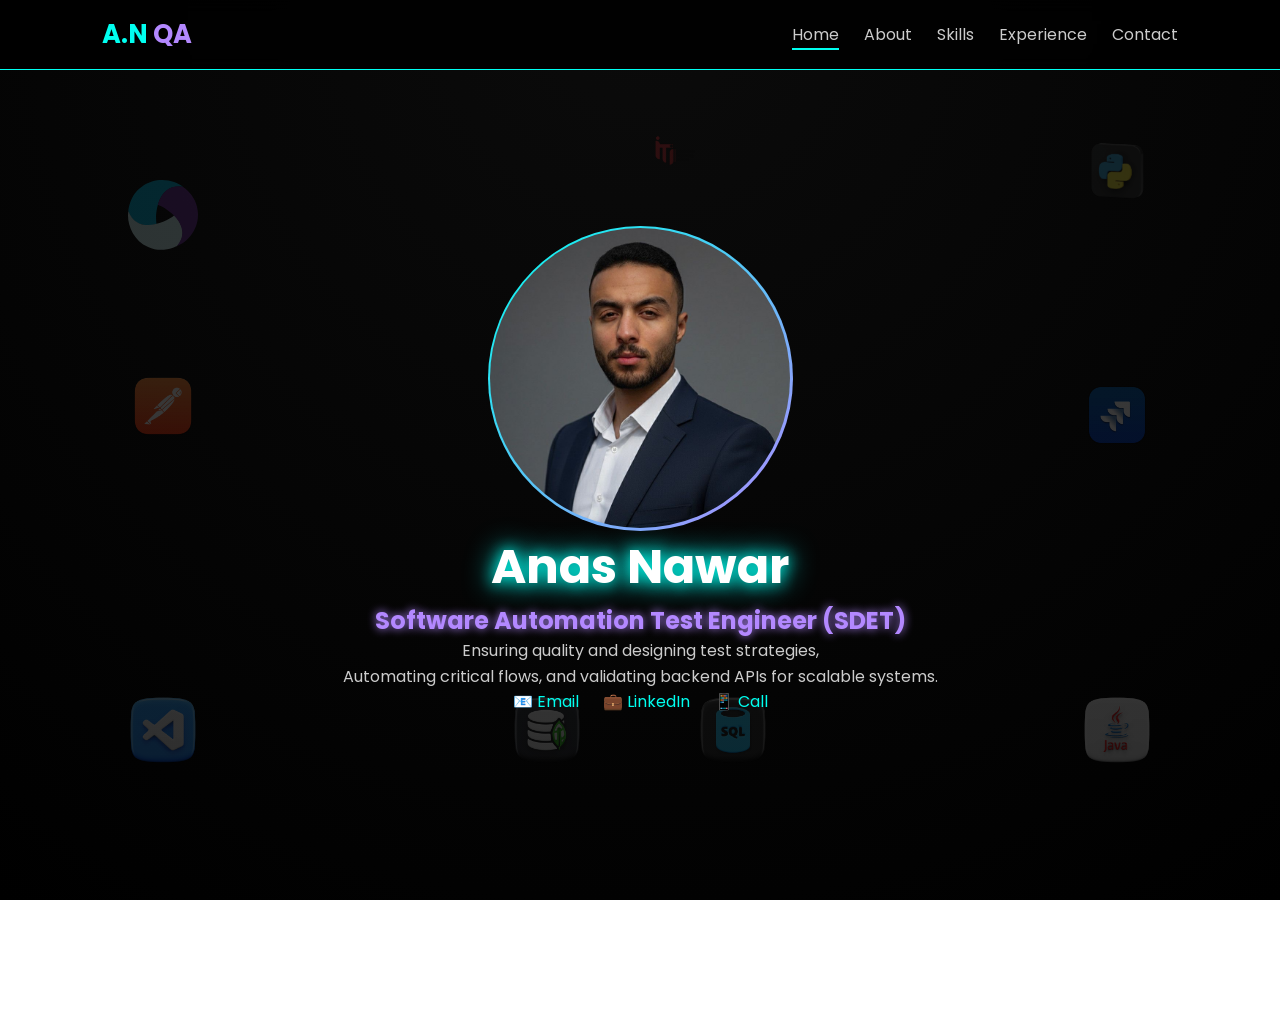
==== index.html @ 11751b0b "edit info" ====
<!DOCTYPE html>
<html lang="en">
<head>
  <meta charset="UTF-8" />
  <meta name="viewport" content="width=device-width, initial-scale=1.0" />
  <title>Anas Nawar | Software Test Automation Engineer (SDET)</title>
  <link rel="stylesheet" href="style.css" />
  <link rel="icon" type="image/png" href="assets/flutter.png">
  <script defer src="script.js"></script>
</head>
<body>
  <!-- 🌀 Preloader -->
  <div id="preloader">
    <div class="loader"><span class="initials">A.N</span></div>
  </div>

  <img src="assets/appium.svg" alt="appium" class="moving-logo flutter-logo">
  <img src="assets/python.png" alt="python" class="moving-logo python-logo">
  <img src="assets/java.png" alt="java" class="moving-logo dart-logo">
  <img src="assets/vscode.png" alt="vscode" class="moving-logo vscode-logo">
  <img src="assets/postman.png" alt="vscode" class="moving-logo postman-logo">
  <img src="assets/jira.png" alt="vscode" class="moving-logo jira-logo">
  <img src="assets/mongo.png" alt="vscode" class="moving-logo mongo-logo">
  <img src="assets/iti.png" alt="vscode" class="moving-logo iti-logo">
  <img src="assets/sql.png" alt="vscode" class="moving-logo sql-logo">
  <!-- 🧭 Navigation -->
  <header>
    <nav class="navbar">
      <div class="logo">A.N <span>QA</span></div>
      <ul>
        <li><a href="index.html" class="active">Home</a></li>
        <li><a href="about.html">About</a></li>
        <li><a href="skills.html">Skills</a></li>
        <li><a href="experience.html">Experience</a></li>
        <li><a href="contact.html">Contact</a></li>
      </ul>
    </nav>
  </header>

  <!-- 🏠 Hero Section -->
  <section id="hero" class="fade-slide">
    <div class="content">
      <div class="avatar-wrapper">
        <img src="assets/avatar.jpeg" class="avatar" />
      </div>
      <h1 class="neon">Anas Nawar</h1>
      <h2 class="subtitle">Software Automation Test Engineer (SDET)</h2>
      <p>Ensuring quality and designing test strategies, </p>
      <p>Automating critical flows, and validating backend APIs for scalable systems.</p>
      <div class="socials">
        <a href="mailto:anashazem266@gmail.com" target="_blank">📧 Email</a>
        <a href="http://www.linkedin.com/in/anasnawar" target="_blank">💼 LinkedIn</a>
        <a href="tel:002011207579789">📱 Call</a>
      </div>
    </div>
  </section>


  <!-- 🌌 Footer -->
  <footer>
    <p>Email: <a href="mailto:anashazem266@gmail.com">anashazem266@gmail.com</a> | 
       LinkedIn: <a href="http://www.linkedin.com/in/anasnawar" target="_blank">Profile</a></p>
    <p>© 2026 Anas Nawar</p>
  </footer>
</body>
</html>
---- style.css ----
@import url('https://fonts.googleapis.com/css2?family=Poppins:wght@300;500;700&display=swap');

:root {
  --vh: 1vh;
}

/* Reset & Base */
* {
  box-sizing: border-box;
  margin: 0;
  padding: 0;
}

html, body {
  height: 100%;
  font-family: 'Poppins', sans-serif;
  background: radial-gradient(circle at top, #0b0b0b, #000);
  color: #fff;
  overflow-x: hidden;
  scroll-behavior: smooth;
}

body {
  min-height: calc(var(--vh) * 100);
  display: flex;
  flex-direction: column;
}
footer {
  margin-top: auto;
}

/* Navbar */
header {
  background: rgba(0, 0, 0, 0.85);
  position: fixed;
  top: 0;
  width: 100%;
  z-index: 1000;
  backdrop-filter: blur(8px);
  border-bottom: 1px solid #00fff0;
}

.navbar {
  display: flex;
  justify-content: space-between;
  align-items: center;
  padding: 15px 8%;
}

.logo {
  color: #00fff0;
  font-size: 1.6rem;
  font-weight: 700;
}
.logo span {
  color: #b388ff;
}

.navbar ul {
  list-style: none;
  display: flex;
  gap: 25px;
}

.navbar a {
  color: #ccc;
  text-decoration: none;
  position: relative;
  transition: color 0.3s;
}
.navbar a::after {
  content: "";
  position: absolute;
  width: 0%;
  height: 2px;
  left: 0;
  bottom: -4px;
  background: #00fff0;
  transition: width 0.3s;
}
.navbar a:hover::after,
.navbar a.active::after {
  width: 100%;
}
.navbar a:hover {
  color: #00fff0;
}

.avatar-wrapper {
  text-align: center;
  margin: 0 auto;
  width: 305px;
  height: 305px;
  padding: 2px;
  /* border thickness */
  border-radius: 50%;
  background: linear-gradient(135deg, #00fff0, #b388ff);
}

.avatar {
  width: 300px;
  height: 300px;
  border-radius: 50%;
  object-fit: cover;
  background: white;
}

/* Preloader */
#preloader {
  position: fixed;
  top: 0;
  left: 0;
  width: 100%;
  height: 100%;
  background: #000;
  display: flex;
  justify-content: center;
  align-items: center;
  z-index: 9999;
}
.loader {
  width: 100px;
  height: 100px;
  border: 3px solid #00fff0;
  border-top: 3px solid #b388ff;
  border-radius: 50%;
  animation: spin 1s linear infinite;
  position: relative;
  display: flex;
  align-items: center;
  justify-content: center;
}
.initials {
  position: absolute;
  font-size: 1.3em;
  color: #00fff0;
  text-shadow: 0 0 10px #00fff0;
}
@keyframes spin {
  to { transform: rotate(360deg); }
}

/* Sections */
section {
  padding: 120px 10% 80px;
  position: relative;
  text-align: center;
}
.section-title {
  font-size: 2em;
  color: #00fff0;
  text-shadow: 0 0 10px #00fff0;
  margin-bottom: 25px;
}
p, li {
  font-size: 1rem;
  color: #ccc;
  line-height: 1.6;
}

/* Hero */
#hero {
  height: auto;
  min-height: calc(var(--vh) * 100);
  display: flex;
  justify-content: center;
  align-items: center;
  text-align: center;
}
#hero .neon {
  font-size: 3em;
  text-shadow: 0 0 15px #00fff0, 0 0 30px #00fff0;
}
.subtitle {
  color: #b388ff;
  text-shadow: 0 0 10px #b388ff;
}
.socials a {
  margin: 0 10px;
  color: #00fff0;
  text-decoration: none;
}
.socials a:hover {
  color: #b388ff;
}

/* Skills */
.skills-grid {
  display: grid;
  grid-template-columns: repeat(auto-fit, minmax(140px, 1fr));
  gap: 15px;
  text-align: center;
  margin-top: 30px;
}
.skills-grid span {
  padding: 12px;
  border: 1px solid #00fff0;
  border-radius: 10px;
  box-shadow: 0 0 10px #00fff0;
  transition: all 0.3s;
  cursor: default;
}
.skills-grid span:hover {
  background: rgba(0, 255, 240, 0.1);
  transform: scale(1.05);
  box-shadow: 0 0 20px #b388ff;
}

/* Tooltip */
.tooltip {
  position: fixed;
  background: rgba(0, 0, 0, 0.9);
  color: #00fff0;
  padding: 8px 12px;
  border-radius: 8px;
  box-shadow: 0 0 15px #00fff0;
  pointer-events: none;
  font-size: 0.9rem;
  opacity: 0;
  transition: opacity 0.2s ease;
  max-width: 250px;
}

/* Timeline (Experience) */
.timeline {
  display: flex;
  flex-direction: column;
  gap: 25px;
  margin-top: 20px;
}
.job {
  background: rgba(255, 255, 255, 0.05);
  padding: 20px;
  border-left: 4px solid #00fff0;
  box-shadow: 0 0 10px rgba(0, 255, 240, 0.4);
  text-align: left;
}
.job h3 {
  color: #b388ff;
}
.job p {
  color: #ccc;
}

/* Footer */
footer {
  text-align: center;
  padding: 30px;
  background: rgba(255,255,255,0.05);
  border-top: 1px solid #00fff0;
}
footer a {
  color: #00fff0;
  text-decoration: none;
}
footer a:hover {
  color: #b388ff;
}

/* Moving Logos */
.moving-logo {
  position: fixed;
  width: 70px;
  opacity: 0.2;
  pointer-events: none;
  transition: transform 0.25s ease-out;
  will-change: transform;
  z-index: 0;
}
.flutter-logo {
  top: 20%;
  left: 10%;
}

.dart-logo {
  bottom: 15%;
  right: 10%;
}

.vscode-logo {
  bottom: 15%;
  left: 10%;
}

.python-logo {
  top: 15%;
  right: 10%;
}

.java-logo {
  bottom: 15%;
  right: 10%;
}

.jira-logo {
  bottom: 50%;
  right: 10%;
}

.postman-logo {
  bottom: 51%;
  left: 10%;
}

.mongo-logo {
  bottom: 15%;
  left: 40%;
}

.sql-logo {
  bottom: 15%;
  right: 40%;
}

.iti-logo {
  top: 15%;
  left: 50%;
}
/* Fade-slide Animation */
.fade-slide {
  opacity: 0;
  transform: translateY(30px);
  animation: fadeSlideIn 1s forwards;
  min-height: calc((var(--vh) * 100) - 160px);
  display: flex;
  flex-direction: column;
  justify-content: center;   /* center vertically */
  align-items: center;       /* center horizontally */
  text-align: center;
}

.skills-slide {
  opacity: 0;
  transform: translateY(30px);
  animation: fadeSlideIn 1s forwards;
   min-height: calc((var(--vh) * 100) - 160px);
  display: flex;
  flex-direction: column;
  justify-content: center;   /* center vertically */
  text-align: center;
}
.centerd{
  position: relative;
  vertical-align: middle;
  alignment-baseline: central;
  align-content: center;
  align-items: center;
  align-content: center;
  align-self: center;
  text-align: center;
}

.certificates-wrap{
  text-align: center;
}

.certificates-list{
  display: inline-block; 
  text-align: left;     
  margin: 0;
  padding-left: 18px;   
}

.certificates-list li{
  margin: 6px 0;      
}

.footer-style {
  position: static;
  bottom: auto;
  width: 100%;
  text-align: center;
  padding: 12px;
}


@keyframes fadeSlideIn {
  to {
    opacity: 1;
    transform: translateY(0);
  }
}

@media (max-height: 650px) {
  /* Prevent double vertical centering on short screens */
  #hero {
    height: auto;
    min-height: calc(var(--vh) * 100);
    justify-content: flex-start;
    align-items: center;
    /* Provide safe top padding that keeps content below fixed header */
    padding: clamp(110px, calc(var(--vh) * 16), 140px) 6% 64px;
  }

  .fade-slide {
    min-height: auto;
    justify-content: flex-start;
  }

  /* Scale avatar down for short heights (works for 425x587, 1024x587, 1440x587) */
  .avatar-wrapper {
    width: clamp(200px, calc(var(--vh) * 34), 260px);
    height: clamp(200px, calc(var(--vh) * 34), 260px);
    margin-bottom: 18px;
  }

  .avatar {
    width: calc(clamp(200px, calc(var(--vh) * 34), 260px) - 4px);
    height: calc(clamp(200px, calc(var(--vh) * 34), 260px) - 4px);
  }

  /* Reduce crowding for paragraph on short heights */
  #hero p {
    margin-bottom: 12px;
    margin-inline: auto;
  }

  /* Disable sticky footer-style on short heights to prevent crowding */
  .footer-style {
    position: static;
    bottom: auto;
    margin-top: 18px;
  }
}

/* Responsive */
@media (max-width: 768px) {
  .navbar ul {
    gap: 10px;
  }
  .skills-grid {
    grid-template-columns: repeat(auto-fit, minmax(110px, 1fr));
  }

  #hero {
    height: auto;
    min-height: calc(var(--vh) * 100);
    justify-content: flex-start;
    padding: clamp(120px, 18vw, 140px) 6% 78px;
  }

  .fade-slide {
    min-height: auto;
    justify-content: flex-start;
  }

  #hero p {
    max-width: 42ch;
    margin-inline: auto;
  }

  .footer-style {
    position: static;
    bottom: auto;
    margin-top: 24px;
  }

  .avatar-wrapper {
    width: 260px;
    height: 260px;
    margin-bottom: 18px;
  }

  .avatar {
    width: 256px;
    height: 256px;
  }

  .moving-logo {
    opacity: 0.12;
    filter: blur(0.4px);
  }
}

@media (max-width: 768px) and (max-height: 650px) {
  #hero {
    padding-top: 118px;
    padding-bottom: 64px;
  }

  .avatar-wrapper {
    width: 240px;
    height: 240px;
  }

  .avatar {
    width: 236px;
    height: 236px;
  }

  #hero p {
    margin-bottom: 12px;
  }
}



.tools-grid {
  display: grid;
  grid-template-columns: repeat(auto-fit, minmax(120px, 1fr));
  text-align: center;
}



@media (max-width: 480px) {
  html, body {
    overflow-x: hidden;
  }

  .navbar {
    flex-wrap: wrap;
    justify-content: center;
    row-gap: 7px;
    padding: 9px 4%;
  }

  .logo {
    width: 100%;
    text-align: center;
    font-size: 1.25rem;
    line-height: 1.1;
  }

  .navbar ul {
    width: 100%;
    flex-wrap: wrap;
    justify-content: center;
    gap: 6px 12px;
    max-width: 100%;
  }

  .navbar a {
    display: inline-block;
    font-size: 0.86rem;
    line-height: 1.2;
    white-space: nowrap;
  }

  #hero {
    height: auto;
    min-height: calc(var(--vh) * 100);
    display: flex;
    align-items: center;
    justify-content: flex-start;
    padding: clamp(88px, 23vw, 104px) 6% 72px;
  }

  .fade-slide {
    min-height: auto;
    display: flex;
    flex-direction: column;
    width: 100%;
    justify-content: flex-start;
  }

  #hero .neon {
    font-size: clamp(2rem, 9vw, 2.55rem);
    line-height: 1.14;
    margin-bottom: 8px;
    overflow-wrap: anywhere;
  }

  .subtitle {
    font-size: clamp(1.25rem, 6.8vw, 1.8rem);
    line-height: 1.25;
    margin-bottom: 12px;
    overflow-wrap: anywhere;
  }

  #hero p {
    font-size: 0.92rem;
    max-width: 28ch;
    margin-top: 10px;
    margin-bottom: 18px;
    margin-inline: auto;
    line-height: 1.55;
    overflow-wrap: anywhere;
  }

  .socials {
    display: flex;
    flex-wrap: wrap;
    justify-content: center;
    gap: 10px 14px;
    margin-top: 14px;
  }

  .socials a {
    margin: 0;
    line-height: 1.35;
    white-space: nowrap;
  }

  .avatar-wrapper {
    width: 220px;
    height: 220px;
    margin-bottom: 18px;
  }

  .avatar {
    width: 216px;
    height: 216px;
  }

  .moving-logo {
    width: 42px;
    opacity: 0.08;
    filter: blur(0.5px);
    z-index: 0;
    pointer-events: none;
    transition: none;
  }

  .flutter-logo { top: 10%; left: 10px; }
  .python-logo { top: 10%; right: 10px; }
  .iti-logo { top: 26%; left: 8px; }
  .jira-logo { top: 26%; right: 8px; }
  .postman-logo { top: 64%; left: 8px; }
  .java-logo { top: 64%; right: 8px; }
  .mongo-logo { bottom: 16%; left: 10px; }
  .sql-logo { bottom: 16%; right: 10px; }
  .vscode-logo { bottom: 4%; left: 12px; }
  .dart-logo { bottom: 4%; right: 12px; }

  section,
  #hero {
    position: relative;
    z-index: 2;
  }

  .footer-style {
    position: static;
    bottom: auto;
    margin-top: 20px;
  }
}

@media (max-width: 480px) and (max-height: 650px) {
  /* Ensure the hero stack fills the viewport height so footer can be pushed down */
  #hero {
    min-height: calc(var(--vh) * 100);
    display: flex;
    align-items: stretch;
    padding-bottom: 32px;
  }

  .fade-slide {
    flex: 1;
    width: 100%;
    display: flex;
    flex-direction: column;
    justify-content: flex-start;
    align-items: stretch;
  }

  #hero p {
    margin-bottom: 10px;
  }

  .socials {
    gap: 8px 12px;
    margin-top: 10px;
  }

  /* Push footer/contact block to the bottom of the hero stack */
  .footer-style {
    position: static;
    bottom: auto;
    margin-top: auto;
    padding: 10px 12px calc(10px + env(safe-area-inset-bottom));
  }
}

@media (max-width: 360px) {
  .navbar {
    row-gap: 5px;
    padding: 8px 3%;
  }

  .navbar ul {
    gap: 5px 9px;
    max-width: 100%;
  }

  .navbar a {
    font-size: 0.8rem;
  }

  #hero {
    padding-top: clamp(84px, 26vw, 98px);
    padding-left: 5%;
    padding-right: 5%;
  }

  .moving-logo {
    width: 38px;
  }

  .avatar-wrapper {
    width: 190px;
    height: 190px;
  }

  .avatar {
    width: 186px;
    height: 186px;
  }
}
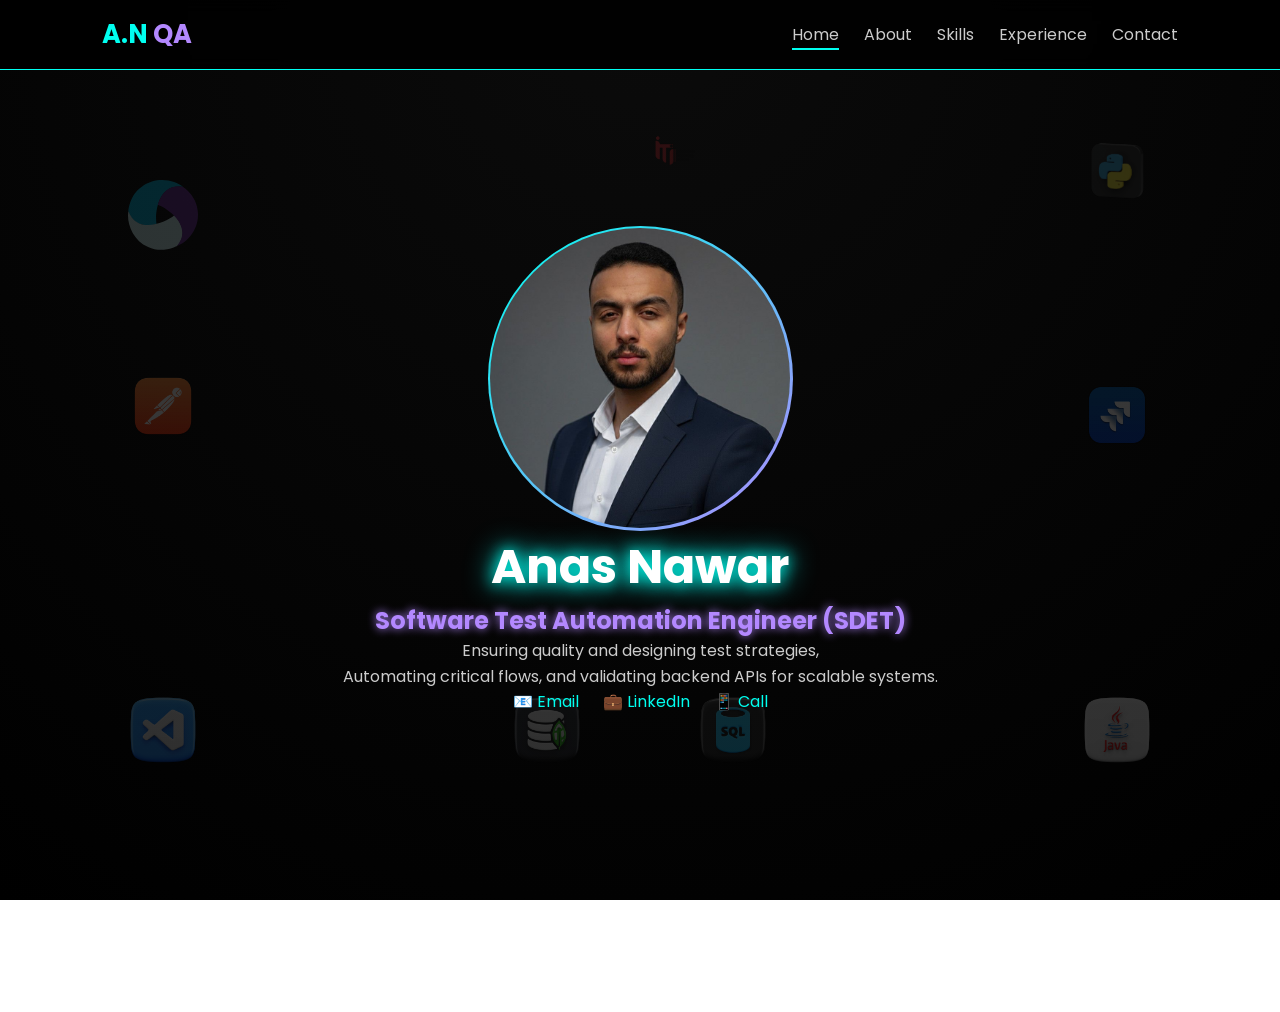
==== commit 5eb109ab: "gdgdg" ====
--- a/index.html
+++ b/index.html
@@ -44,13 +44,13 @@
         <img src="assets/avatar.jpeg" class="avatar" />
       </div>
       <h1 class="neon">Anas Nawar</h1>
-      <h2 class="subtitle">Software Automation Test Engineer (SDET)</h2>
+      <h2 class="subtitle">Software Test Automation Engineer (SDET)</h2>
       <p>Ensuring quality and designing test strategies, </p>
       <p>Automating critical flows, and validating backend APIs for scalable systems.</p>
       <div class="socials">
         <a href="mailto:anashazem266@gmail.com" target="_blank">📧 Email</a>
         <a href="http://www.linkedin.com/in/anasnawar" target="_blank">💼 LinkedIn</a>
-        <a href="tel:002011207579789">📱 Call</a>
+        <a href="tel:201120757978">📱 Call</a>
       </div>
     </div>
   </section>
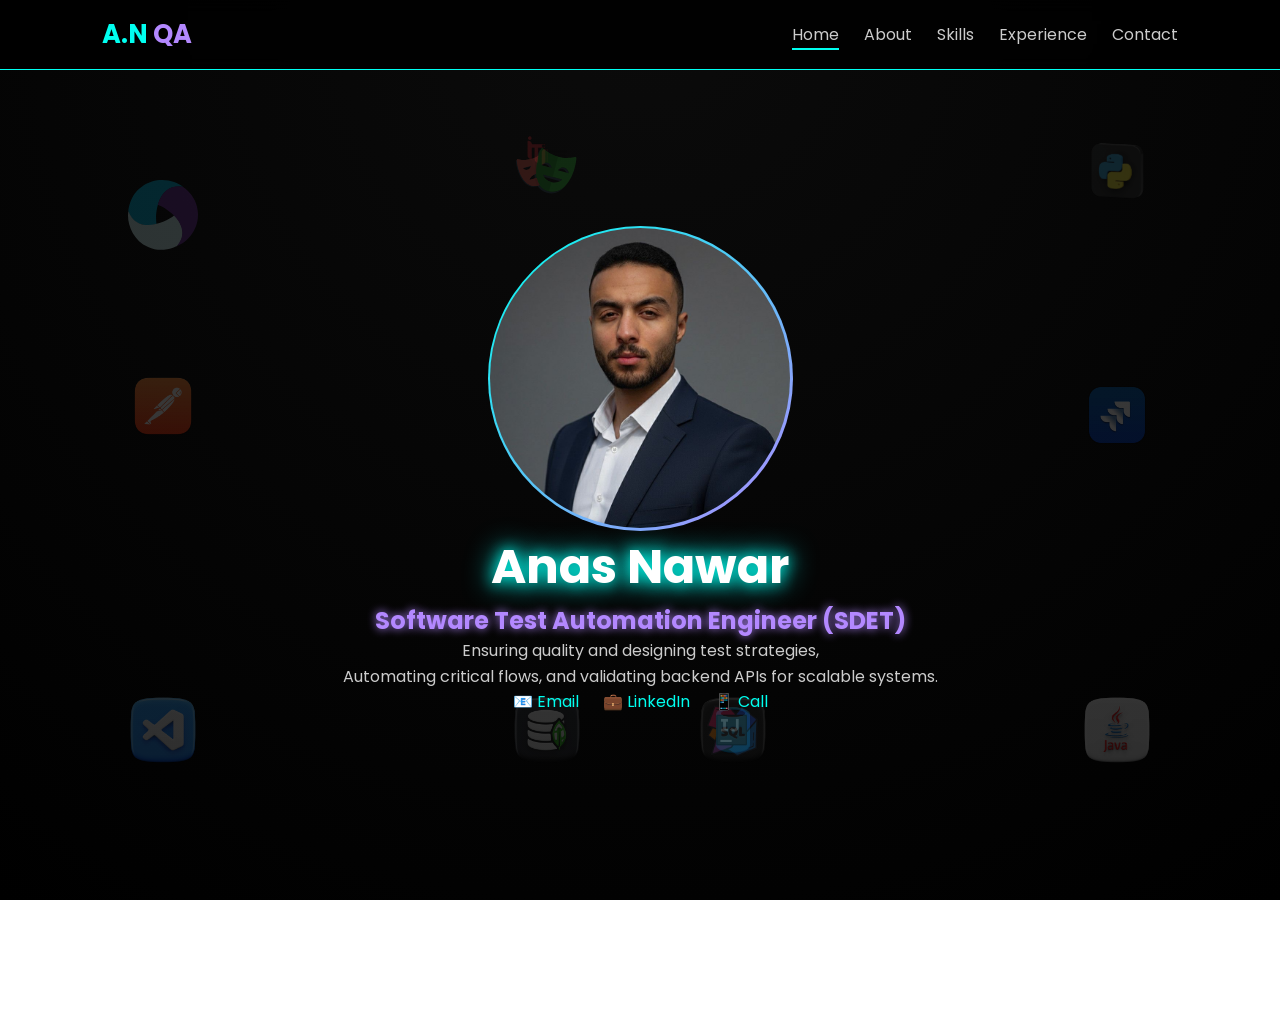
==== commit 2a6d519c: "add logos" ====
--- a/index.html
+++ b/index.html
@@ -23,6 +23,9 @@
   <img src="assets/mongo.png" alt="vscode" class="moving-logo mongo-logo">
   <img src="assets/iti.png" alt="vscode" class="moving-logo iti-logo">
   <img src="assets/sql.png" alt="vscode" class="moving-logo sql-logo">
+    <img src="assets/playwright.svg" alt="vscode" class="moving-logo iti-logo">
+    <img src="assets/intellj.png" alt="vscode" class="moving-logo intellj-logo">
+
   <!-- 🧭 Navigation -->
   <header>
     <nav class="navbar">
--- a/style.css
+++ b/style.css
@@ -1,4 +1,4 @@
-@import url('https://fonts.googleapis.com/css2?family=Poppins:wght@300;500;700&display=swap');
+﻿@import url('https://fonts.googleapis.com/css2?family=Poppins:wght@300;500;700&display=swap');
 
 :root {
   --vh: 1vh;
@@ -314,7 +314,12 @@
 
 .iti-logo {
   top: 15%;
-  left: 50%;
+  left: 40%;
+}
+
+.intellj-logo {
+  bottom: 15%;
+  right: 40%;
 }
 /* Fade-slide Animation */
 .fade-slide {
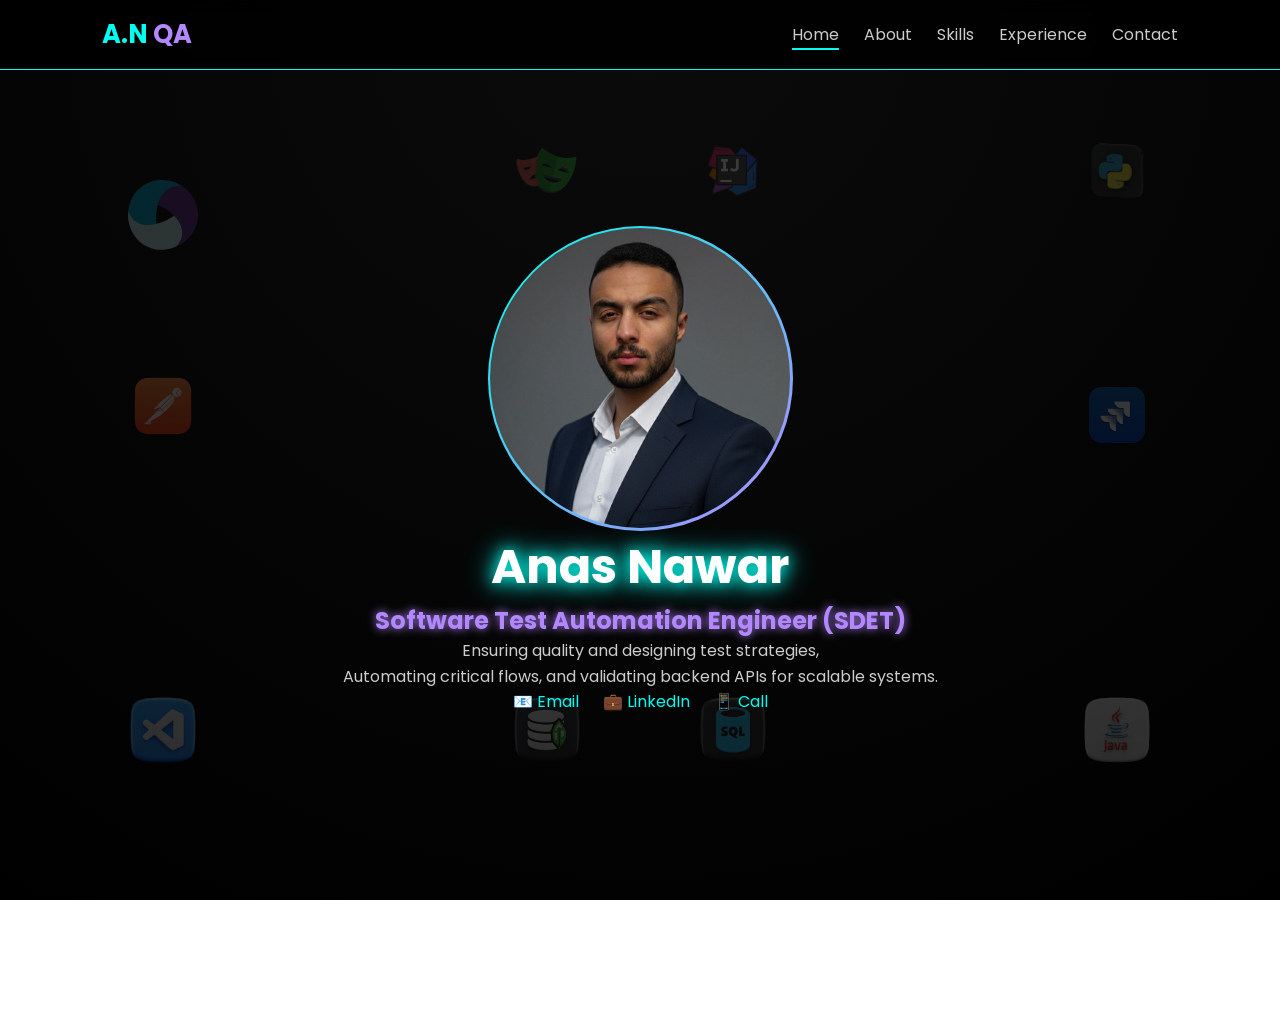
==== commit 14bc77f1: "edit  logos" ====
--- a/index.html
+++ b/index.html
@@ -21,7 +21,6 @@
   <img src="assets/postman.png" alt="vscode" class="moving-logo postman-logo">
   <img src="assets/jira.png" alt="vscode" class="moving-logo jira-logo">
   <img src="assets/mongo.png" alt="vscode" class="moving-logo mongo-logo">
-  <img src="assets/iti.png" alt="vscode" class="moving-logo iti-logo">
   <img src="assets/sql.png" alt="vscode" class="moving-logo sql-logo">
     <img src="assets/playwright.svg" alt="vscode" class="moving-logo iti-logo">
     <img src="assets/intellj.png" alt="vscode" class="moving-logo intellj-logo">
--- a/style.css
+++ b/style.css
@@ -318,7 +318,7 @@
 }
 
 .intellj-logo {
-  bottom: 15%;
+  top: 15%;
   right: 40%;
 }
 /* Fade-slide Animation */
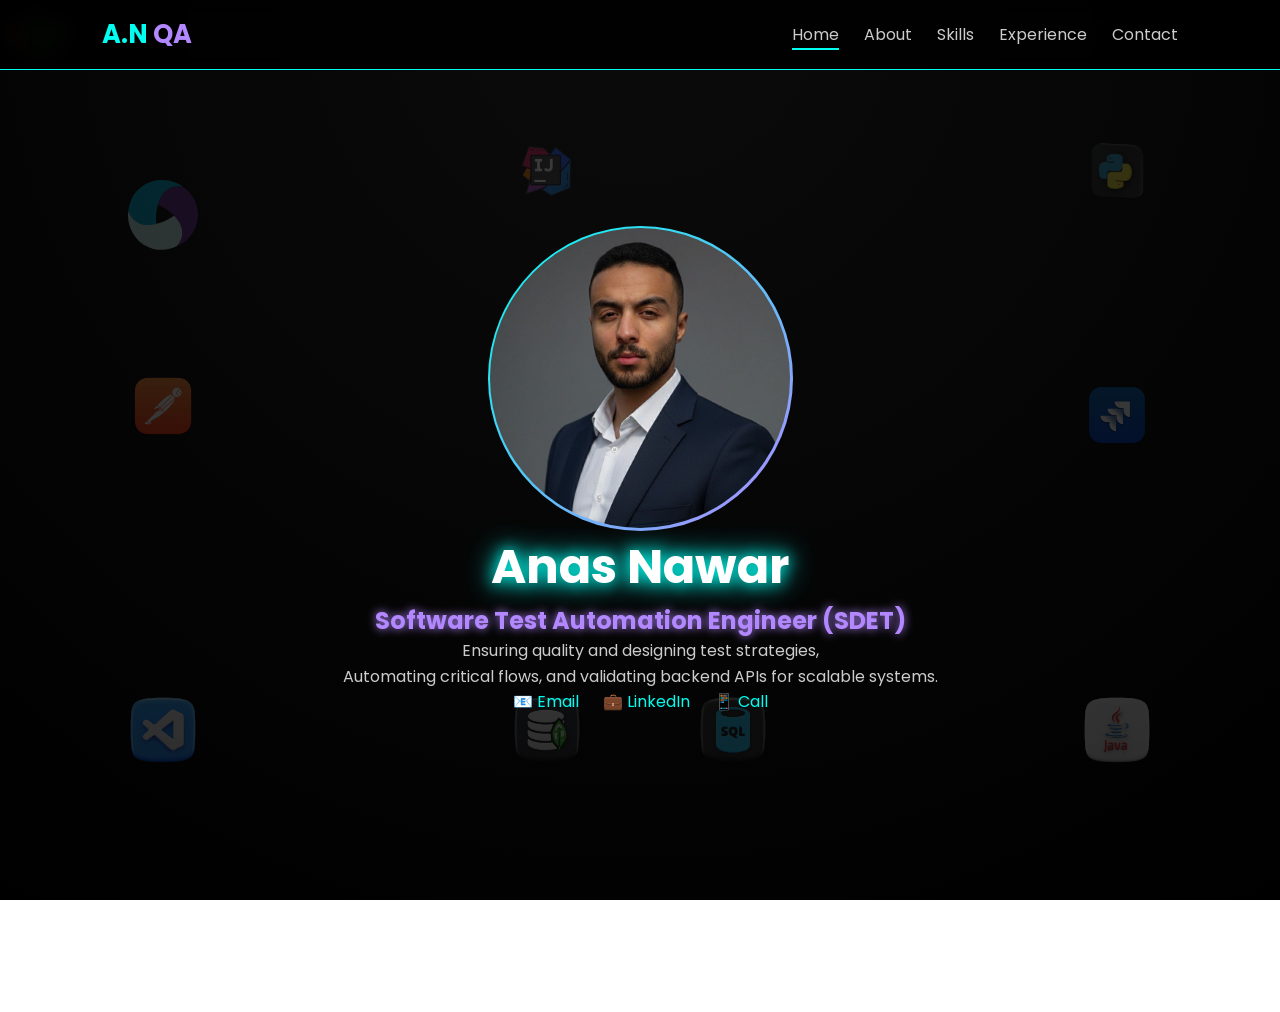
==== commit 12944805: "edit moving logo" ====
--- a/index.html
+++ b/index.html
@@ -22,7 +22,7 @@
   <img src="assets/jira.png" alt="vscode" class="moving-logo jira-logo">
   <img src="assets/mongo.png" alt="vscode" class="moving-logo mongo-logo">
   <img src="assets/sql.png" alt="vscode" class="moving-logo sql-logo">
-    <img src="assets/playwright.svg" alt="vscode" class="moving-logo iti-logo">
+    <img src="assets/playwright.svg" alt="vscode" class="moving-logo playwright-logo">
     <img src="assets/intellj.png" alt="vscode" class="moving-logo intellj-logo">
 
   <!-- 🧭 Navigation -->
--- a/style.css
+++ b/style.css
@@ -312,7 +312,7 @@
   right: 40%;
 }
 
-.iti-logo {
+.intellj-logo {
   top: 15%;
   left: 40%;
 }
@@ -619,7 +619,7 @@
 
   .flutter-logo { top: 10%; left: 10px; }
   .python-logo { top: 10%; right: 10px; }
-  .iti-logo { top: 26%; left: 8px; }
+  .intellj-logo { top: 26%; left: 8px; }
   .jira-logo { top: 26%; right: 8px; }
   .postman-logo { top: 64%; left: 8px; }
   .java-logo { top: 64%; right: 8px; }
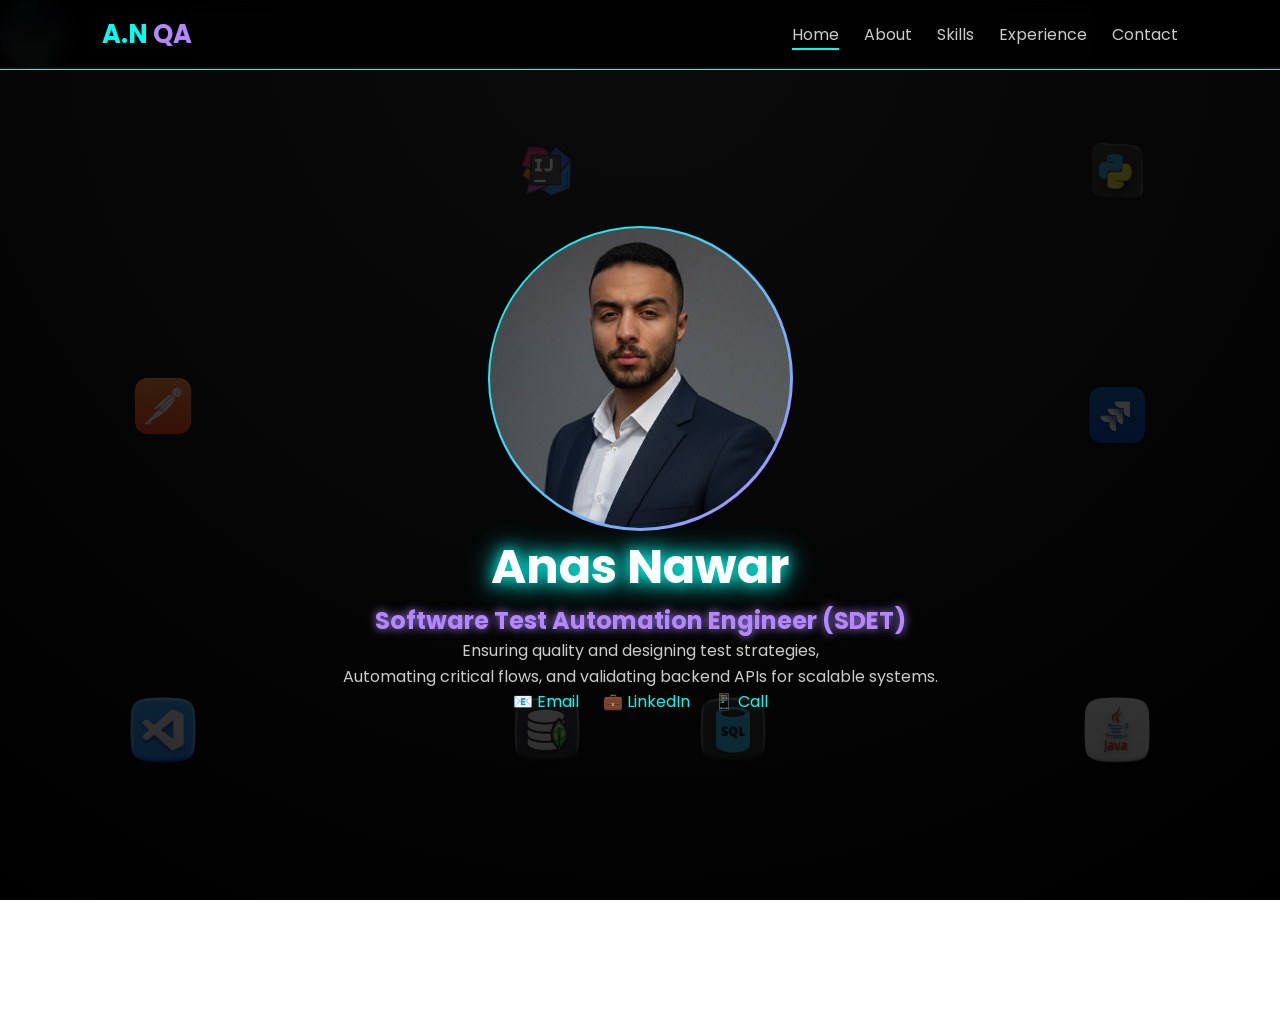
==== commit 65423729: "edit  logos" ====
--- a/index.html
+++ b/index.html
@@ -14,7 +14,7 @@
     <div class="loader"><span class="initials">A.N</span></div>
   </div>
 
-  <img src="assets/appium.svg" alt="appium" class="moving-logo flutter-logo">
+  <img src="assets/appium.svg" alt="appium" class="moving-logo appium-logo">
   <img src="assets/python.png" alt="python" class="moving-logo python-logo">
   <img src="assets/java.png" alt="java" class="moving-logo dart-logo">
   <img src="assets/vscode.png" alt="vscode" class="moving-logo vscode-logo">
--- a/style.css
+++ b/style.css
@@ -617,7 +617,7 @@
     transition: none;
   }
 
-  .flutter-logo { top: 10%; left: 10px; }
+  .appium-logo { top: 10%; left: 10px; }
   .python-logo { top: 10%; right: 10px; }
   .intellj-logo { top: 26%; left: 8px; }
   .jira-logo { top: 26%; right: 8px; }
@@ -627,6 +627,8 @@
   .sql-logo { bottom: 16%; right: 10px; }
   .vscode-logo { bottom: 4%; left: 12px; }
   .dart-logo { bottom: 4%; right: 12px; }
+    .playwright-logo { top: 64%; left: 8px; }
+
 
   section,
   #hero {
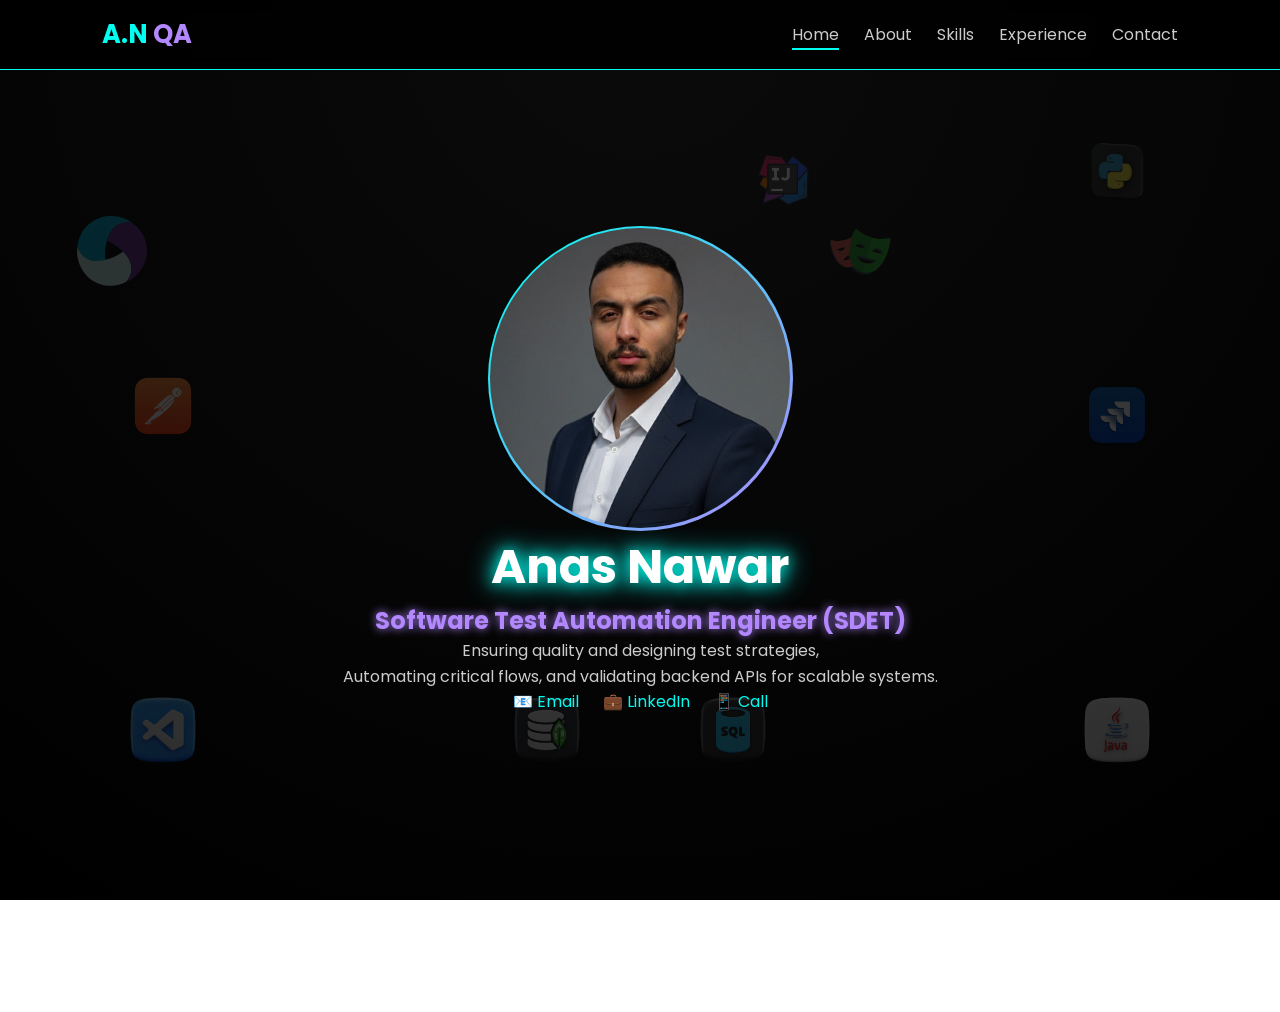
==== commit 0bba1961: "edit  logos11" ====
--- a/index.html
+++ b/index.html
@@ -14,15 +14,15 @@
     <div class="loader"><span class="initials">A.N</span></div>
   </div>
 
-  <img src="assets/appium.svg" alt="appium" class="moving-logo appium-logo">
+  <img src="assets/appium.svg" alt="appium" class="moving-logo appium-logo" data-depth="34">
   <img src="assets/python.png" alt="python" class="moving-logo python-logo">
-  <img src="assets/java.png" alt="java" class="moving-logo dart-logo">
+  <img src="assets/java.png" alt="java" class="moving-logo java-logo" data-depth="30">
   <img src="assets/vscode.png" alt="vscode" class="moving-logo vscode-logo">
   <img src="assets/postman.png" alt="vscode" class="moving-logo postman-logo">
   <img src="assets/jira.png" alt="vscode" class="moving-logo jira-logo">
   <img src="assets/mongo.png" alt="vscode" class="moving-logo mongo-logo">
   <img src="assets/sql.png" alt="vscode" class="moving-logo sql-logo">
-    <img src="assets/playwright.svg" alt="vscode" class="moving-logo playwright-logo">
+    <img src="assets/playwright.svg" alt="vscode" class="moving-logo playwright-logo" data-depth="26">
     <img src="assets/intellj.png" alt="vscode" class="moving-logo intellj-logo">
 
   <!-- 🧭 Navigation -->
@@ -66,3 +66,5 @@
   </footer>
 </body>
 </html>
+
+
--- a/style.css
+++ b/style.css
@@ -1,4 +1,4 @@
-﻿@import url('https://fonts.googleapis.com/css2?family=Poppins:wght@300;500;700&display=swap');
+@import url('https://fonts.googleapis.com/css2?family=Poppins:wght@300;500;700&display=swap');
 
 :root {
   --vh: 1vh;
@@ -312,14 +312,19 @@
   right: 40%;
 }
 
+.appium-logo {
+  top: 24%;
+  left: 6%;
+}
+
 .intellj-logo {
-  top: 15%;
-  left: 40%;
-}
-
-.intellj-logo {
-  top: 15%;
-  right: 40%;
+  top: 16%;
+  right: 36%;
+}
+
+.playwright-logo {
+  top: 24%;
+  right: 30%;
 }
 /* Fade-slide Animation */
 .fade-slide {
@@ -714,3 +719,4 @@
     height: 186px;
   }
 }
+
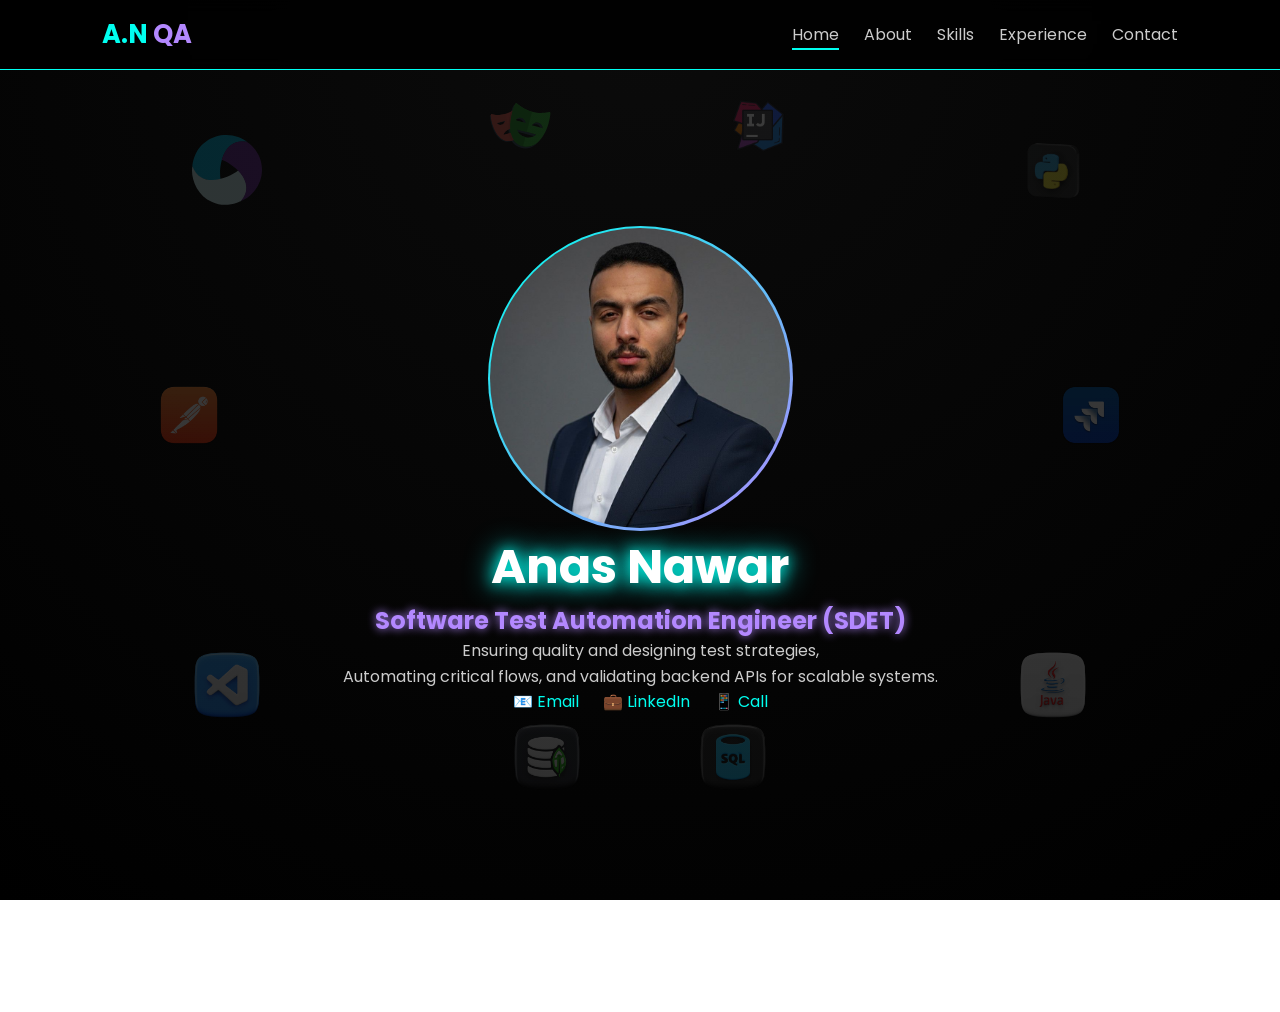
==== commit c1c36464: "edit  logos1554471" ====
--- a/index.html
+++ b/index.html
@@ -5,7 +5,7 @@
   <meta name="viewport" content="width=device-width, initial-scale=1.0" />
   <title>Anas Nawar | Software Test Automation Engineer (SDET)</title>
   <link rel="stylesheet" href="style.css" />
-  <link rel="icon" type="image/png" href="assets/flutter.png">
+  <link rel="icon" type="image/png" href="assets/bugicon.png">
   <script defer src="script.js"></script>
 </head>
 <body>
--- a/style.css
+++ b/style.css
@@ -1,4 +1,4 @@
-@import url('https://fonts.googleapis.com/css2?family=Poppins:wght@300;500;700&display=swap');
+﻿@import url('https://fonts.googleapis.com/css2?family=Poppins:wght@300;500;700&display=swap');
 
 :root {
   --vh: 1vh;
@@ -278,53 +278,53 @@
 }
 
 .vscode-logo {
-  bottom: 15%;
-  left: 10%;
+  bottom: 20%;
+  left: 15%;
 }
 
 .python-logo {
   top: 15%;
-  right: 10%;
+  right: 15%;
 }
 
 .java-logo {
-  bottom: 15%;
-  right: 10%;
+  bottom: 20%;
+  right: 15%;
 }
 
 .jira-logo {
   bottom: 50%;
-  right: 10%;
+  right: 12%;
 }
 
 .postman-logo {
-  bottom: 51%;
-  left: 10%;
+  bottom: 50%;
+  left: 12%;
 }
 
 .mongo-logo {
-  bottom: 15%;
+  bottom: 12%;
   left: 40%;
 }
 
 .sql-logo {
-  bottom: 15%;
+  bottom: 12%;
   right: 40%;
 }
 
 .appium-logo {
-  top: 24%;
-  left: 6%;
+  top: 15%;
+  left: 15%;
 }
 
 .intellj-logo {
-  top: 16%;
-  right: 36%;
+  top: 10%;
+  right: 38%;
 }
 
 .playwright-logo {
-  top: 24%;
-  right: 30%;
+  top: 10%;
+  left: 38%;
 }
 /* Fade-slide Animation */
 .fade-slide {
@@ -622,17 +622,20 @@
     transition: none;
   }
 
-  .appium-logo { top: 10%; left: 10px; }
-  .python-logo { top: 10%; right: 10px; }
-  .intellj-logo { top: 26%; left: 8px; }
-  .jira-logo { top: 26%; right: 8px; }
-  .postman-logo { top: 64%; left: 8px; }
-  .java-logo { top: 64%; right: 8px; }
-  .mongo-logo { bottom: 16%; left: 10px; }
-  .sql-logo { bottom: 16%; right: 10px; }
-  .vscode-logo { bottom: 4%; left: 12px; }
-  .dart-logo { bottom: 4%; right: 12px; }
-    .playwright-logo { top: 64%; left: 8px; }
+  .appium-logo { top: 12%; left: 14px; }
+  .python-logo { top: 12%; right: 14px; }
+  .flutter-logo { top: 24%; left: 12px; }
+  .iti-logo { top: 24%; right: 12px; }
+  .intellj-logo { top: 36%; left: 10px; }
+  .jira-logo { top: 38%; right: 10px; }
+  .playwright-logo { top: 52%; left: 10px; }
+  .git-logo { top: 54%; right: 10px; }
+  .postman-logo { bottom: 32%; left: 12px; }
+  .java-logo { bottom: 32%; right: 12px; }
+  .mongo-logo { bottom: 20%; left: 14px; }
+  .sql-logo { bottom: 20%; right: 14px; }
+  .vscode-logo { bottom: 8%; left: 16px; }
+  .dart-logo { bottom: 8%; right: 16px; }
 
 
   section,
@@ -706,8 +709,24 @@
   }
 
   .moving-logo {
-    width: 38px;
-  }
+    width: 36px;
+    opacity: 0.07;
+  }
+
+  .appium-logo { top: 13%; left: 10px; }
+  .python-logo { top: 13%; right: 10px; }
+  .flutter-logo { top: 25%; left: 8px; }
+  .iti-logo { top: 25%; right: 8px; }
+  .intellj-logo { top: 37%; left: 8px; }
+  .jira-logo { top: 39%; right: 8px; }
+  .playwright-logo { top: 53%; left: 8px; }
+  .git-logo { top: 55%; right: 8px; }
+  .postman-logo { bottom: 33%; left: 9px; }
+  .java-logo { bottom: 33%; right: 9px; }
+  .mongo-logo { bottom: 21%; left: 10px; }
+  .sql-logo { bottom: 21%; right: 10px; }
+  .vscode-logo { bottom: 9%; left: 11px; }
+  .dart-logo { bottom: 9%; right: 11px; }
 
   .avatar-wrapper {
     width: 190px;
